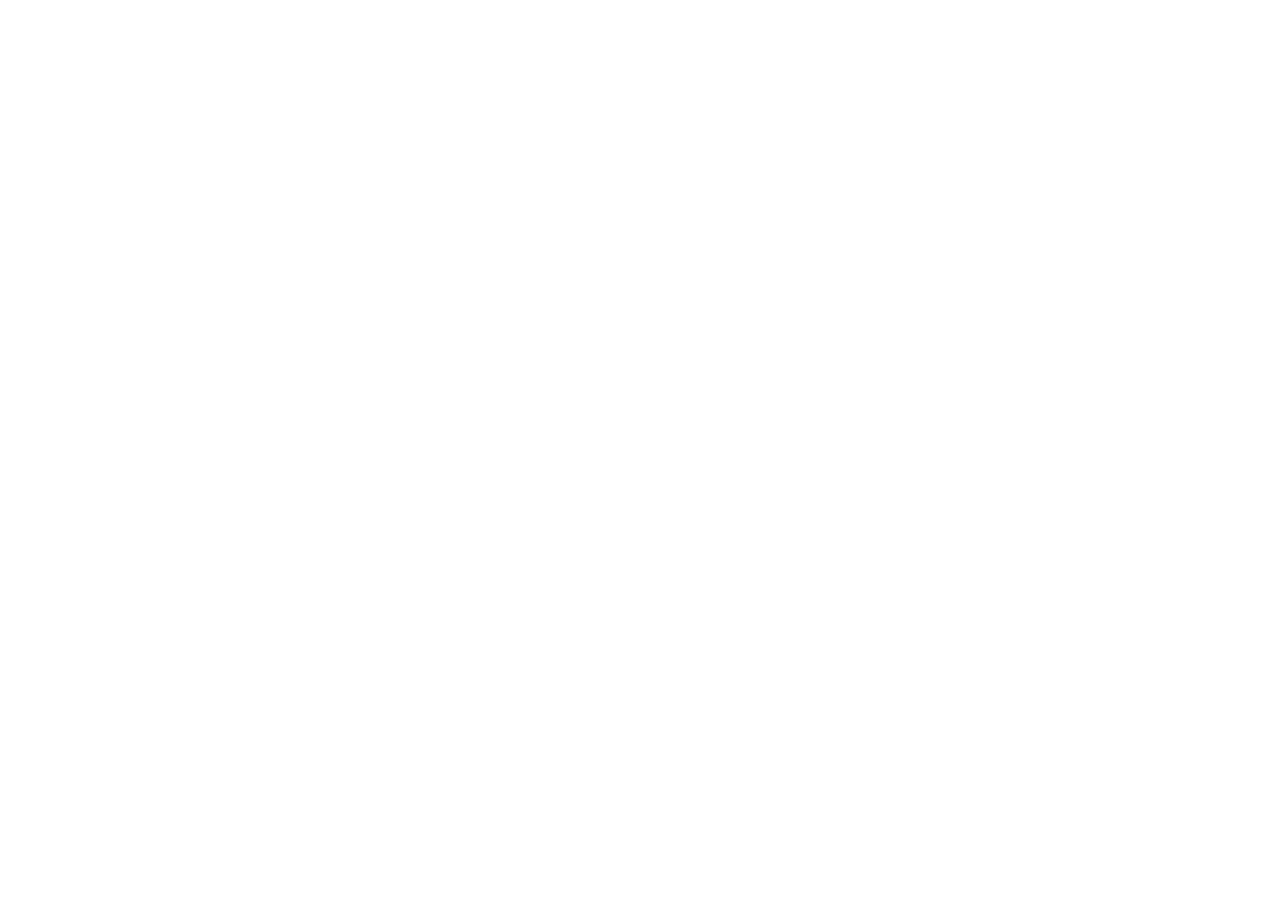
==== index.html @ 810a0ef7 "closed bracket in index.css" ====
<!DOCTYPE html>
<html lang="en">
<head>
    <meta charset="UTF-8">
    <meta name="viewport" content="width=device-width, initial-scale=1.0">
    <title>Austin Carrill's Portfolio</title>
</head>
<body>
    
</body>
</html>
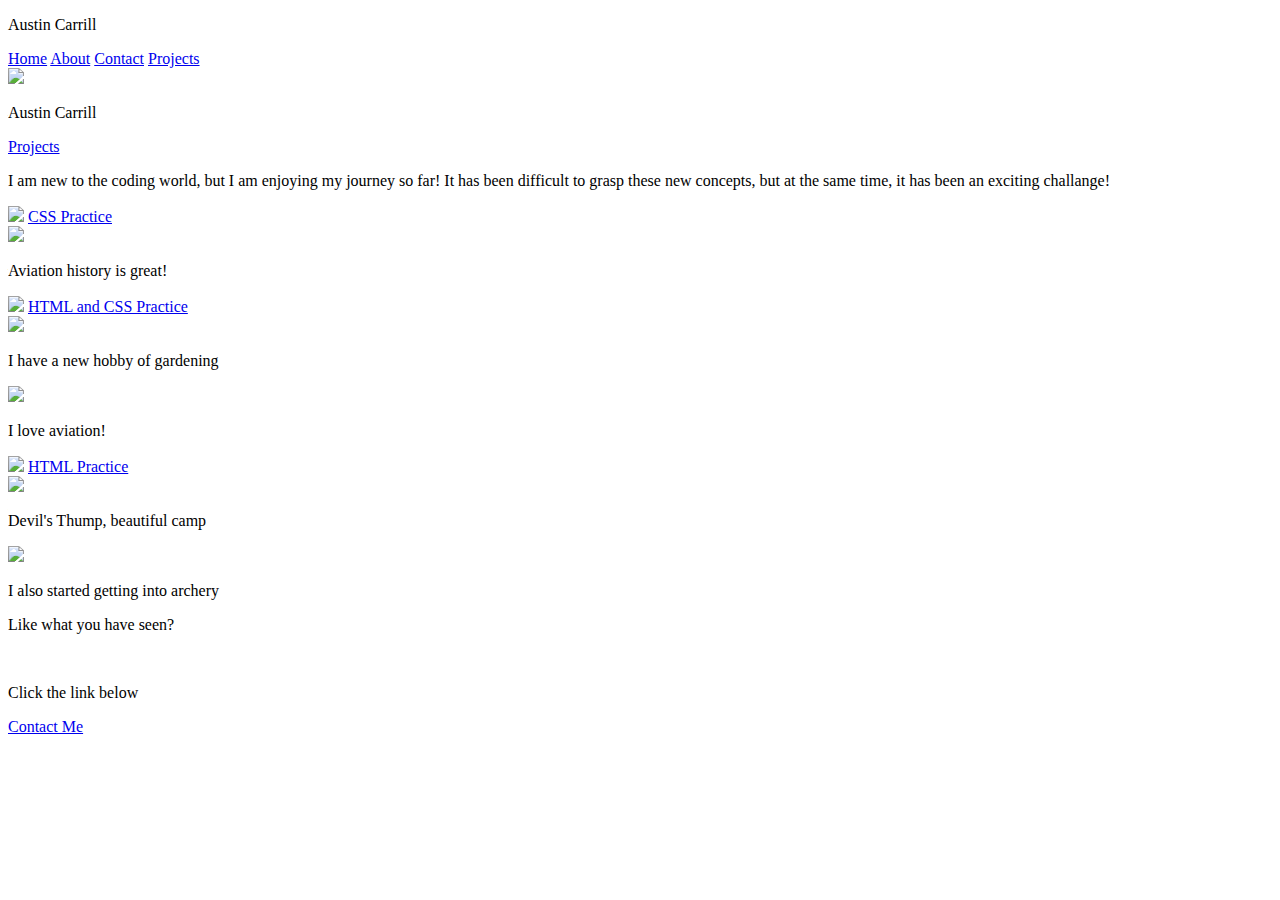
==== commit ab0226ec: "added HTML" ====
--- a/index.html
+++ b/index.html
@@ -6,6 +6,75 @@
     <title>Austin Carrill's Portfolio</title>
 </head>
 <body>
-    
+    <header>
+        <section id="header-box">
+          <div id="my-name">
+            <p>Austin Carrill</p>
+          </div>
+          <div id="nav-bar">
+            <nav>
+              <a id="home" href="index.html">Home</a>
+              <a id="about" href="about.html">About</a>
+              <a id="contact" href="contact.html">Contact</a>
+              <a id="projects" href="projects.html">Projects</a>
+            </nav>
+        </section>
+          </header>
+          <section id="content-area">
+            <div id="project-images1">
+              <img src="https://economyclassandbeyond.boardingarea.com/wp-content/uploads/2020/02/A330-800-MSN1888-first-flight-air-to-air-035-800x558.jpg"/>
+            </div>
+            <div id="project-images2">
+              <p id="name"> Austin Carrill </p>
+              <a id="project" href="projects.html">Projects</a>
+              <p id="info"> I am new to the coding world, but I am      enjoying my journey so far! It has been difficult to grasp these new concepts, but at the same time, it has been an exciting challange!</p>
+            </div>
+        </section>
+        
+        <section id="content-area2">
+            <div class="project-images">
+              <img id="UA" src="https://static01.nyt.com/images/2018/11/11/travel/11yosemite2/merlin_145320882_abb47a0c-1a15-402a-8d30-9dcb7073e46b-superJumbo.jpg?quality=90&auto=webp"/> 
+              <a href="https://codepen.io/acarrill42/pen/bGpvwQX">CSS Practice</a>
+            </div>
+            <div class="project-images">
+              <img id="PanAm"src="https://tonimarino.co.uk/wp-content/uploads/2020/02/Pan-Am-Logo-1.png"/>
+              <p>Aviation history is great!</p>
+            </div>
+            <div class="project-images">
+              <img id="HTML-CSS" src="https://miro.medium.com/max/792/1*lJ32Bl-lHWmNMUSiSq17gQ.png"/>
+              <a href="https://codepen.io/acarrill42/pen/LYNOoPo">HTML and CSS Practice</a>
+            </div>
+            <div class="project-images">
+              <img id="garden"src="https://hips.hearstapps.com/hmg-prod.s3.amazonaws.com/images/backyard-vegetable-garden-1525293686.jpg?resize=768:*"/>           
+                   <p>I have a new hobby of gardening</p>
+            </div>
+            <div class="project-images">
+              <img id="twa"src="https://www.yesterdaysairlines.com/uploads/4/2/5/5/42559615/twa707_orig.jpg"/>
+              <p>I love aviation!</p>
+            </div>
+            <div class="project-images">
+              <img id="bakery" src="https://www.bakingbusiness.com/ext/resources/2019/8/08192019/GlobalTrends.jpg?1566494557"/>
+              <a href="https://codepen.io/acarrill42/pen/ExKvEGL">HTML Practice</a>
+            </div>
+            <div class="project-images">
+              <img id="favcamp" src="https://www.nomadcolorado.com/wp-content/uploads/2018/02/Devils-Thumb-Lake-768x1024.jpg"/>
+              <p>Devil's Thump, beautiful camp</p>
+            </div>
+            <div class="project-images">
+              <img id="archery" src="https://www.rookieroad.com/img/archery/archery-equipment-list.png"/>
+              <p>I also started getting into archery</p>
+            </div>
+          </section>
+        <section id="footer-box">
+          <div id="footer-question">
+            <p>Like what you have seen?</p>
+            <br>
+            <p>Click the link below</p>
+          </div>
+          <div id="footer-nav">
+            <nav>
+              <a id="contact" href="contact.html"> Contact Me</a>
+              </div>
+          </section>
 </body>
 </html>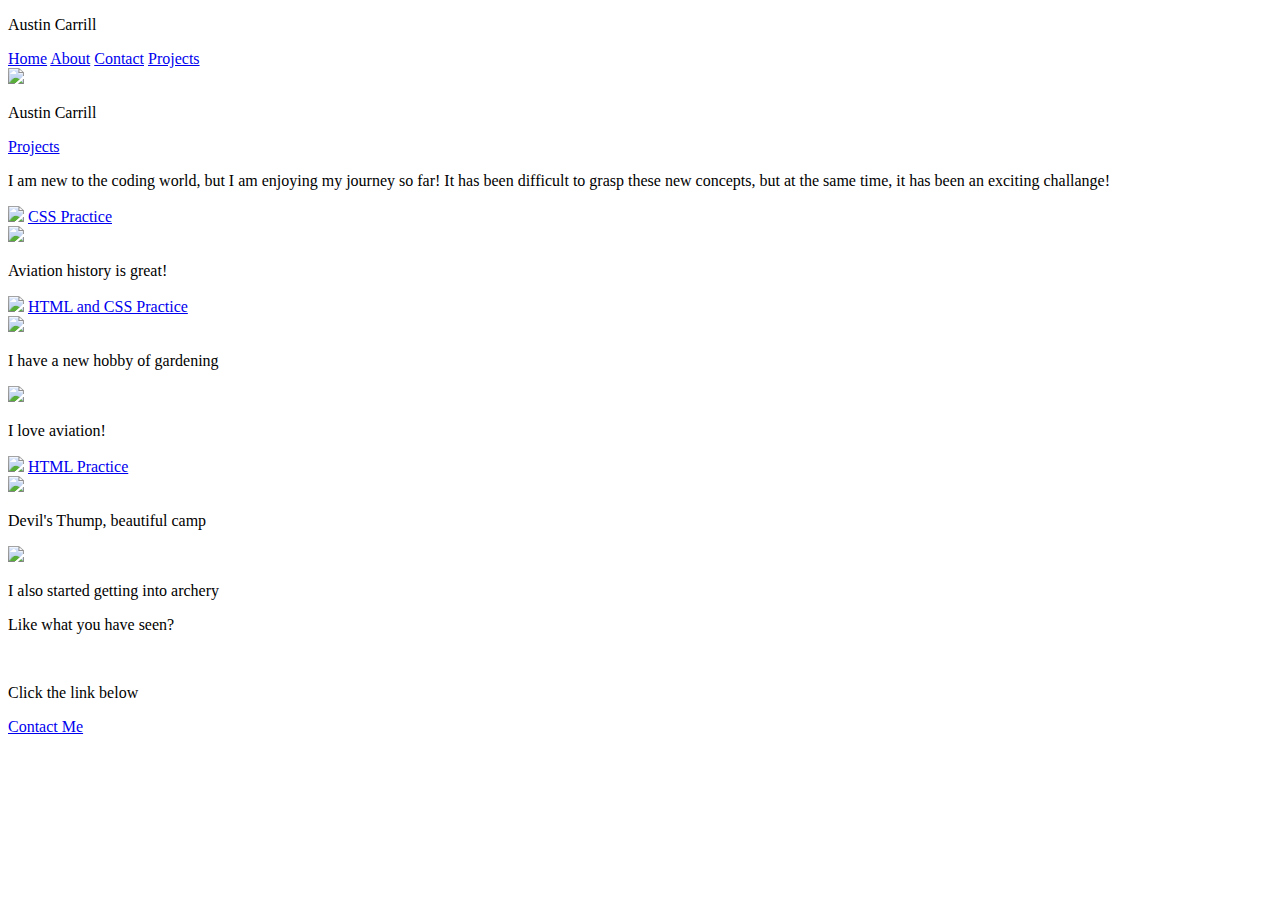
==== commit 36ca659b: "added link to .css" ====
--- a/index.html
+++ b/index.html
@@ -4,6 +4,7 @@
     <meta charset="UTF-8">
     <meta name="viewport" content="width=device-width, initial-scale=1.0">
     <title>Austin Carrill's Portfolio</title>
+    <link rel="stylesheet" href="index.css">
 </head>
 <body>
     <header>
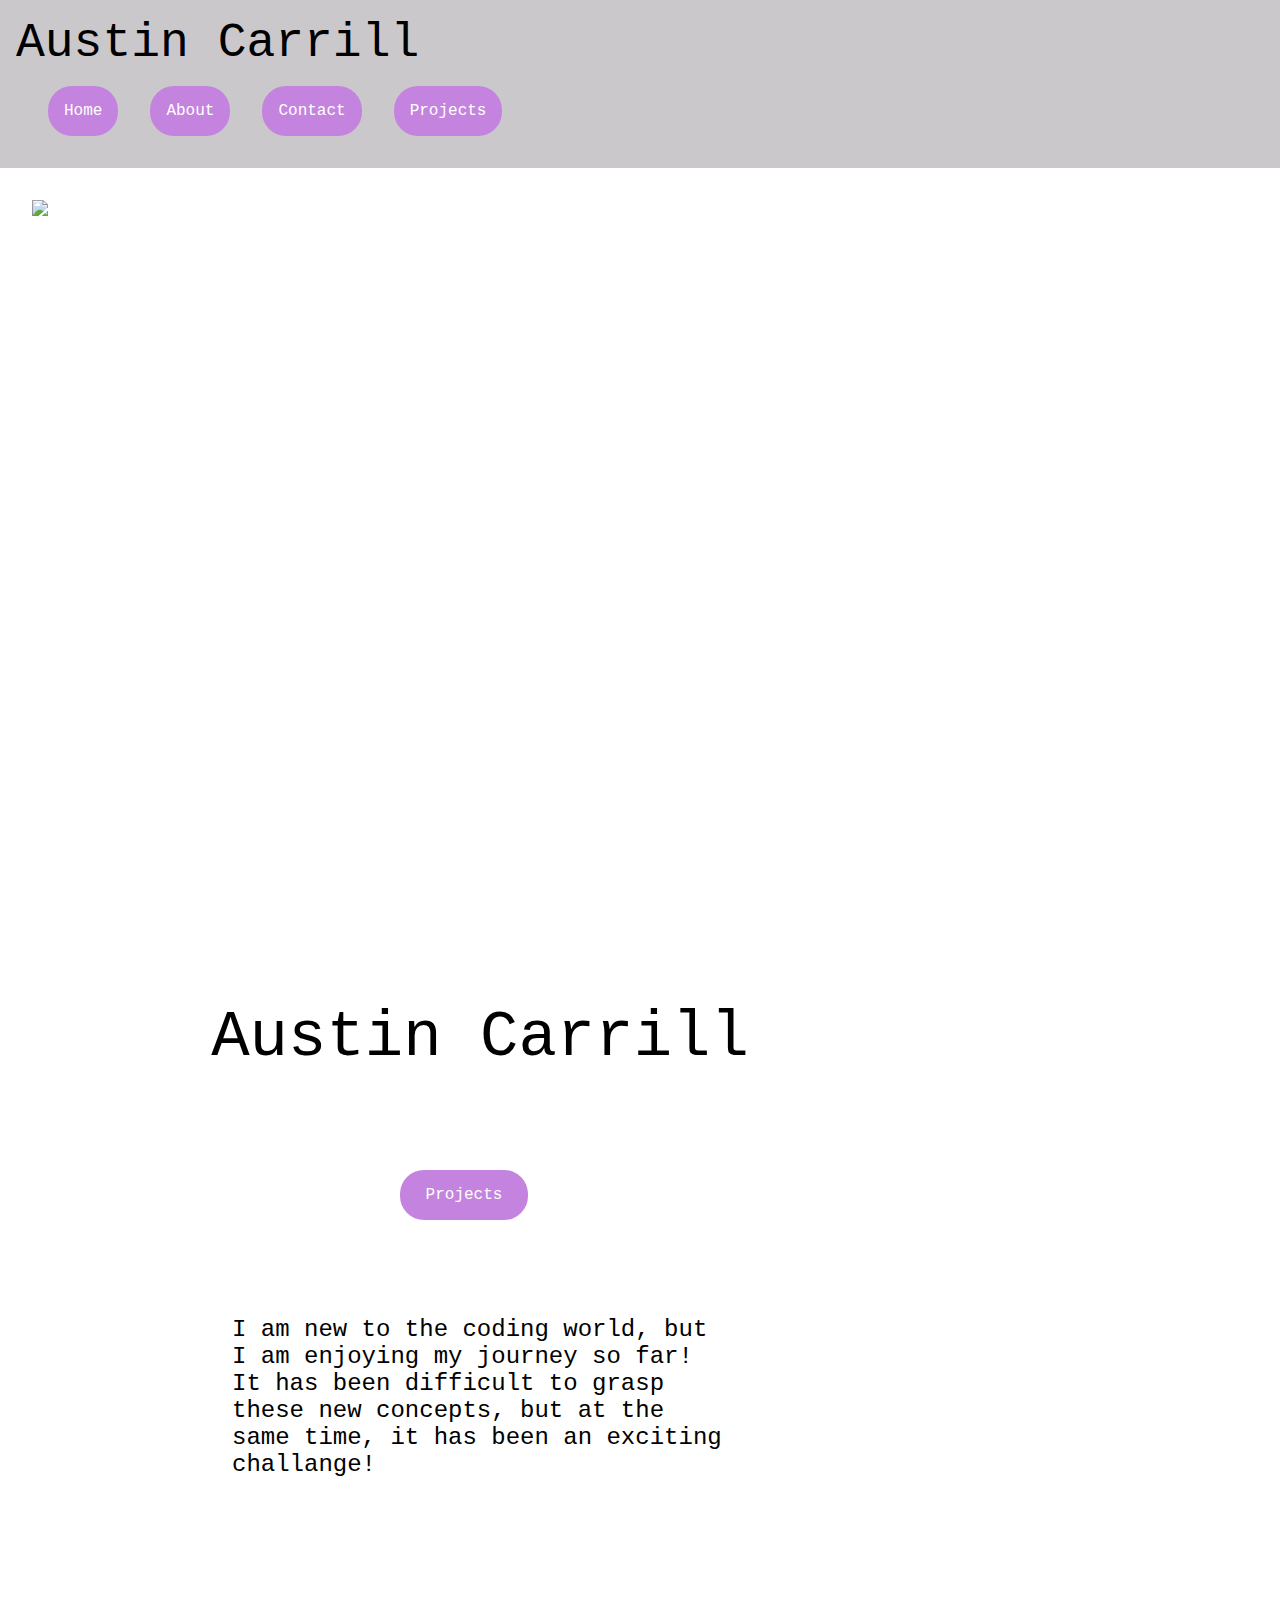
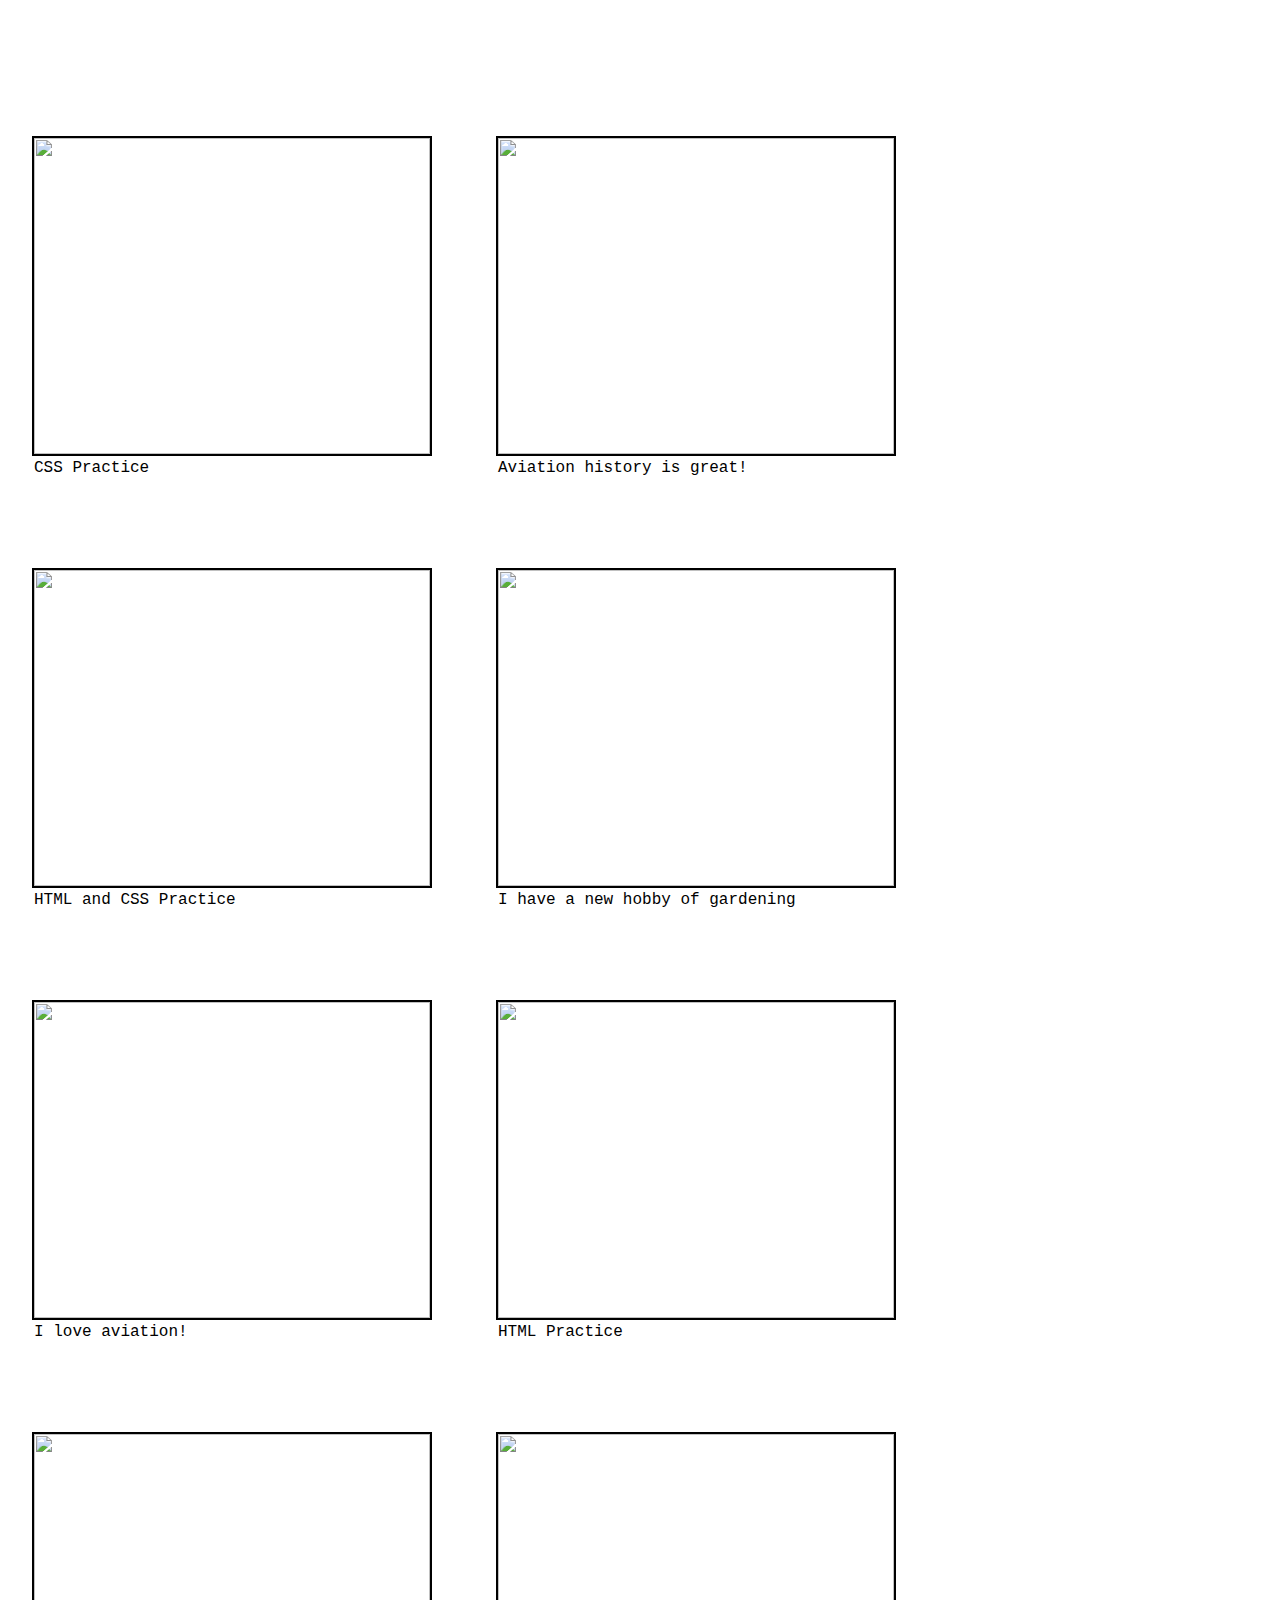
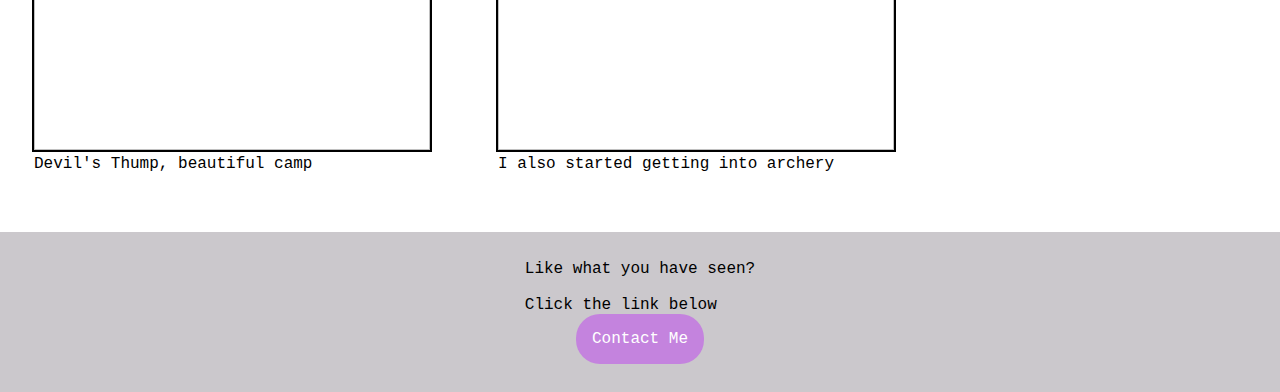
==== commit d80f5039: "added title names" ====
--- a/index.html
+++ b/index.html
@@ -4,7 +4,7 @@
     <meta charset="UTF-8">
     <meta name="viewport" content="width=device-width, initial-scale=1.0">
     <title>Austin Carrill's Portfolio</title>
-    <link rel="stylesheet" href="index.css">
+    <link rel="stylesheet" href="style/index.css">
 </head>
 <body>
     <header>
--- a/style/index.css
+++ b/style/index.css
@@ -0,0 +1,202 @@
+/* Add CSS styling here */
+html, body, div, span, applet, object, iframe,
+h1, h2, h3, h4, h5, h6, p, blockquote, pre,
+a, abbr, acronym, address, big, cite, code,
+del, dfn, em, img, ins, kbd, q, s, samp,
+small, strike, strong, sub, sup, tt, var,
+b, u, i, center,
+dl, dt, dd, ol, ul, li,
+fieldset, form, label, legend,
+table, caption, tbody, tfoot, thead, tr, th, td,
+article, aside, canvas, details, embed, 
+figure, figcaption, footer, header, hgroup, 
+menu, nav, output, ruby, section, summary,
+time, mark, audio, video {
+	margin: 0;
+	padding: 0;
+	border: 0;
+	font-size: 100%;
+	font: inherit;
+    vertical-align: baseline;
+}
+    /*------------------------------------------------------------------------------*/
+
+    html{
+        box-sizing:border-box;
+      }
+      *,*:before,*:after{
+        box-sizing:inherit;
+      }
+      body{
+        font-family:"Courier New", Courier, monospace;
+      }
+      
+      #header-box{
+        display: flex;
+        flex-direction: column;
+        padding: 1em;
+        background:#cbc8cc;
+      }
+      #my-name{
+        font-size: 3em;
+      }
+      
+      #nav-bar{
+        display:flex;
+        flex-wrap: wrap;
+        padding: 1em;
+      }
+      nav{
+        display:flex;
+      }
+      #home{
+        padding: 1em;
+        margin: 0 1em;
+        background-color: #c483de;
+        text-decoration: none;
+        color: white;
+        border-radius: 1.5em;
+      }
+      #home:hover{
+        background:white;
+        color:#c483de;
+      }
+      #about{
+        padding: 1em;
+        margin: 0 1em;
+        background-color: #c483de;
+        text-decoration: none;
+        color: white;
+        border-radius: 1.5em;
+      }
+      #about:hover{
+        background:white;
+        color:#c483de;
+      }
+      #contact{
+        padding: 1em;
+        margin: 0 1em;
+        background-color: #c483de;
+        text-decoration: none;
+        color: white;
+        border-radius: 1.5em;
+      }
+      #contact:hover{
+        background:white;
+        color:#c483de;
+      }
+      #projects{
+        padding: 1em;
+        margin: 0 1em;
+        background-color: #c483de;
+        text-decoration: none;
+        color: white;
+        border-radius: 1.5em;
+      }
+      #projects:hover{
+        background:white;
+        color:#c483de;
+      }
+      
+      #content-area{
+        display:flex;
+        flex-wrap: wrap;
+      }
+      #content-area2{
+        display:flex;
+        flex-wrap: wrap;
+      }
+      #project-images1{
+        display:flex;
+        margin: 2em;
+        width: 40em;
+        height: 40em;
+      }
+      #project-images2{
+        display:flex;
+        justify-content: center;
+        flex-direction: column;
+        margin: 11em 10em;
+        width: 40em;
+        height: 30em;
+      }
+      #project-images2 #name{
+        font-size: 4em;
+        text-align: center;
+      }
+      #project-images2 #project{
+        width: 20%;
+        padding: 1em;
+        margin-top: 6em;
+        margin-left: 15em;
+        background-color: #c483de;
+        text-decoration: none;
+        text-align:center;
+        color: white;
+        border-radius: 1.5em;
+      }
+      #project-images2 #project:hover{
+        background:white;
+        color:#c483de;
+        border: 1px solid grey;
+      }
+      #project-images2 #info{
+        margin: 4em 3em;
+        font-size: 1.5em;
+        text-align: left;
+      }
+      .project-images{
+        border: 2px black solid;
+        width: 25em;
+        height: 20em;
+        margin: 2em;
+        margin-bottom: 5em;
+      }
+      #content-area2 .project-images a{
+        text-decoration: none;
+        color: black;
+      }
+      
+      #content-area2 .project-images #UA{
+        width: 100%;
+        height: 100%;
+      }
+      #content-area2 .project-images #bakery{
+        width: 100%;
+        height: 100%;
+      }
+      #content-area2 .project-images #HTML-CSS{
+        width: 100%;
+        height: 100%;
+      }
+      #content-area2 .project-images #twa{
+        width: 100%;
+        height: 100%;
+      }
+      #content-area2 .project-images #PanAm{
+        width: 100%;
+        height: 100%;
+      }
+      #content-area2 .project-images #favcamp{
+        width: 100%;
+        height: 100%;
+      }
+      #content-area2 .project-images #garden{
+        width: 100%;
+        height: 100%;
+      }
+      #content-area2 .project-images #archery{
+        width: 100%;
+        height: 100%;
+      }
+      
+      #footer-box{
+        display: flex;
+        flex-direction: column;
+        flex-wrap: wrap;
+        justify-content: center;
+        align-items: center;
+        padding: 1em;
+        background:#cbc8cc;
+        height: 10em;
+      }
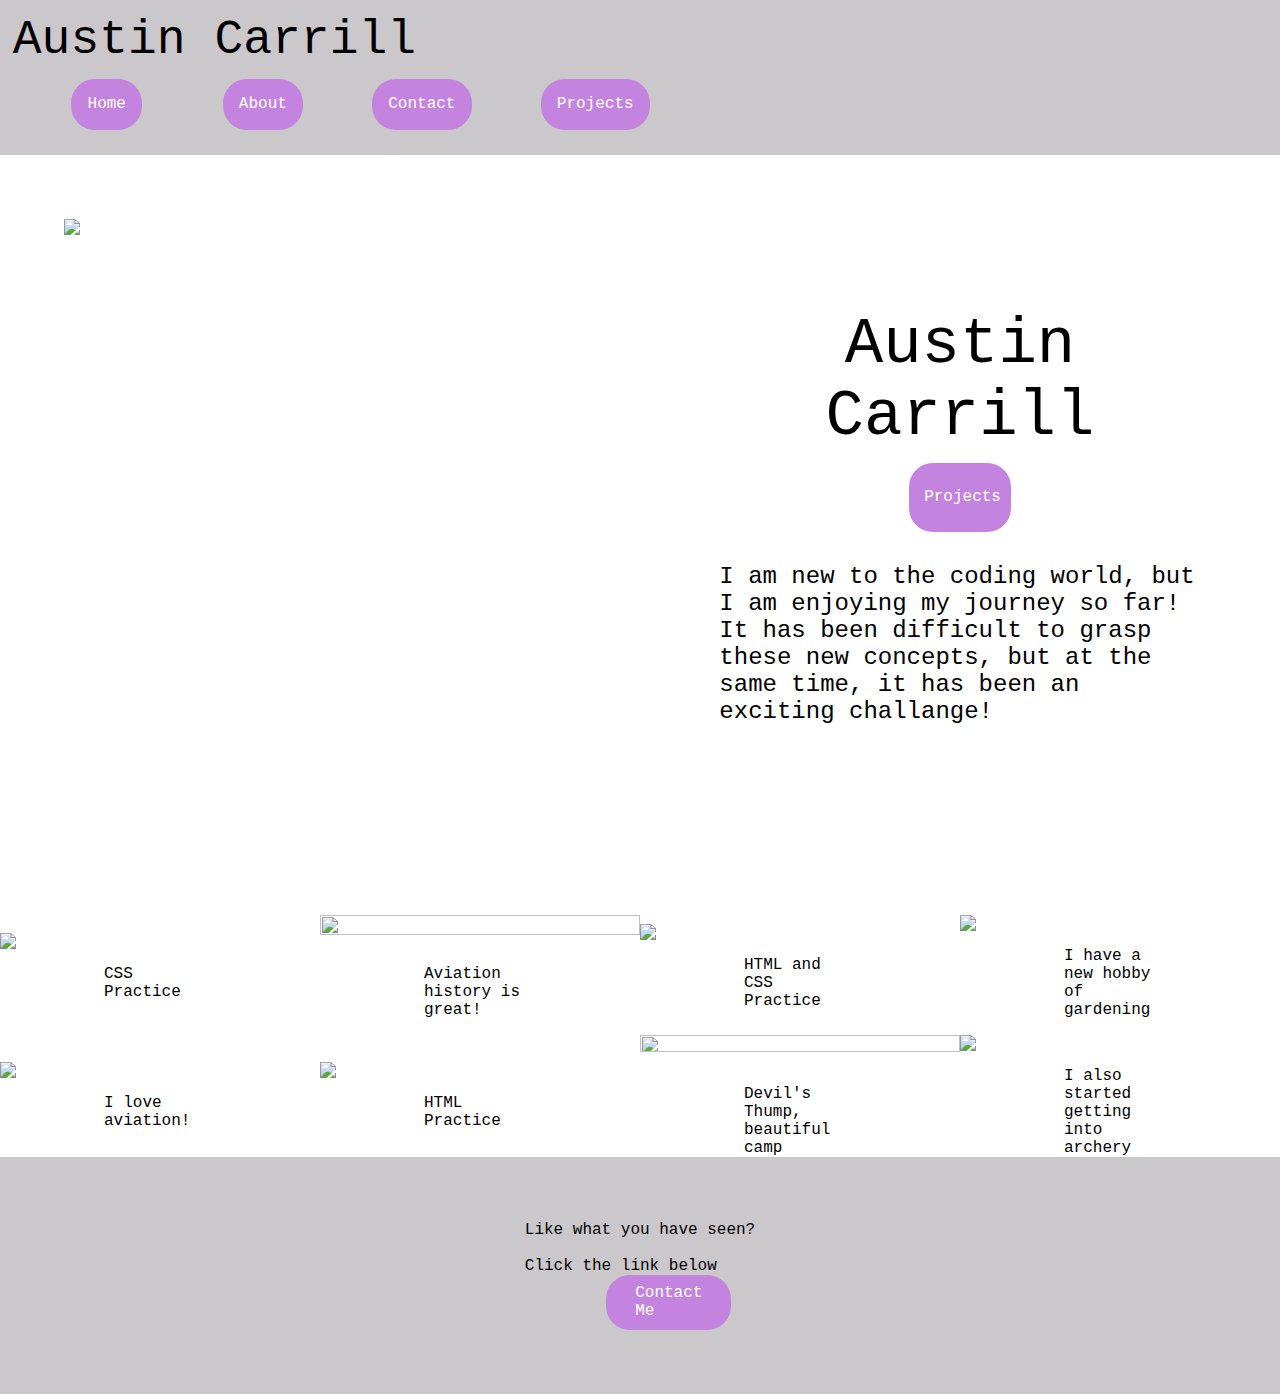
==== commit 32746711: "finished 800px" ====
--- a/index.html
+++ b/index.html
@@ -7,7 +7,6 @@
     <link rel="stylesheet" href="style/index.css">
 </head>
 <body>
-    <header>
         <section id="header-box">
           <div id="my-name">
             <p>Austin Carrill</p>
@@ -23,7 +22,7 @@
           </header>
           <section id="content-area">
             <div id="project-images1">
-              <img src="https://economyclassandbeyond.boardingarea.com/wp-content/uploads/2020/02/A330-800-MSN1888-first-flight-air-to-air-035-800x558.jpg"/>
+              <img id="img" src="https://economyclassandbeyond.boardingarea.com/wp-content/uploads/2020/02/A330-800-MSN1888-first-flight-air-to-air-035-800x558.jpg"/>
             </div>
             <div id="project-images2">
               <p id="name"> Austin Carrill </p>
@@ -75,7 +74,8 @@
           <div id="footer-nav">
             <nav>
               <a id="contact" href="contact.html"> Contact Me</a>
-              </div>
-          </section>
+            </nav>
+          </div>
+        </section>
 </body>
 </html>--- a/style/index.css
+++ b/style/index.css
@@ -34,7 +34,7 @@
       #header-box{
         display: flex;
         flex-direction: column;
-        padding: 1em;
+        padding: 1%;
         background:#cbc8cc;
       }
       #my-name{
@@ -44,14 +44,14 @@
       #nav-bar{
         display:flex;
         flex-wrap: wrap;
-        padding: 1em;
+        padding: 1%;
       }
       nav{
         display:flex;
       }
       #home{
-        padding: 1em;
-        margin: 0 1em;
+        padding: 7%;
+        margin: 0 20%;
         background-color: #c483de;
         text-decoration: none;
         color: white;
@@ -62,8 +62,8 @@
         color:#c483de;
       }
       #about{
-        padding: 1em;
-        margin: 0 1em;
+        padding: 7%;
+        margin: 0 15%;
         background-color: #c483de;
         text-decoration: none;
         color: white;
@@ -74,8 +74,8 @@
         color:#c483de;
       }
       #contact{
-        padding: 1em;
-        margin: 0 1em;
+        padding: 7%;
+        margin: 0 15%;
         background-color: #c483de;
         text-decoration: none;
         color: white;
@@ -86,8 +86,8 @@
         color:#c483de;
       }
       #projects{
-        padding: 1em;
-        margin: 0 1em;
+        padding: 7%;
+        margin: 0 15%;
         background-color: #c483de;
         text-decoration: none;
         color: white;
@@ -100,25 +100,25 @@
       
       #content-area{
         display:flex;
+        flex-wrap: nowrap;
+      }
+      #content-area2{
+        display:flex;
         flex-wrap: wrap;
       }
-      #content-area2{
-        display:flex;
-        flex-wrap: wrap;
-      }
       #project-images1{
         display:flex;
-        margin: 2em;
-        width: 40em;
-        height: 40em;
+        margin: 5%;
+        width: 40%;
+        height: 40%;
       }
       #project-images2{
         display:flex;
         justify-content: center;
         flex-direction: column;
-        margin: 11em 10em;
-        width: 40em;
-        height: 30em;
+        margin: 12% 5%;
+        width: 40%;
+        height: 30%;
       }
       #project-images2 #name{
         font-size: 4em;
@@ -126,9 +126,8 @@
       }
       #project-images2 #project{
         width: 20%;
-        padding: 1em;
-        margin-top: 6em;
-        margin-left: 15em;
+        padding: 5% 3%;
+        margin: 2% 40%;
         background-color: #c483de;
         text-decoration: none;
         text-align:center;
@@ -141,16 +140,19 @@
         border: 1px solid grey;
       }
       #project-images2 #info{
-        margin: 4em 3em;
+        margin: 4% 3%;
         font-size: 1.5em;
         text-align: left;
       }
       .project-images{
-        border: 2px black solid;
-        width: 25em;
-        height: 20em;
-        margin: 2em;
-        margin-bottom: 5em;
+        width: 44%;
+      }
+      #content-area2 .project-images{
+        display: flex;
+        justify-content: center;
+        align-items: center;
+        flex-direction: column;
+        width: 25%;
       }
       #content-area2 .project-images a{
         text-decoration: none;
@@ -159,35 +161,47 @@
       
       #content-area2 .project-images #UA{
         width: 100%;
-        height: 100%;
+        margin: 5%;
       }
       #content-area2 .project-images #bakery{
         width: 100%;
-        height: 100%;
+        margin: 5%;
       }
       #content-area2 .project-images #HTML-CSS{
         width: 100%;
-        height: 100%;
+        margin: 5%;
       }
       #content-area2 .project-images #twa{
         width: 100%;
-        height: 100%;
+        margin: 5%;
       }
       #content-area2 .project-images #PanAm{
         width: 100%;
-        height: 100%;
+        height: 60%;
+        margin: 5%;
       }
       #content-area2 .project-images #favcamp{
         width: 100%;
-        height: 100%;
+        height: 50%;
+        margin: 5%;
       }
       #content-area2 .project-images #garden{
         width: 100%;
-        height: 100%;
+        margin: 5%;
       }
       #content-area2 .project-images #archery{
         width: 100%;
-        height: 100%;
+        margin: 5%;
+      }
+      #content-area2 p{
+        width:35%;
+        display:flex;
+        justify-content: left;
+      }
+      #content-area2 a{
+        width:35%;
+        display:flex;
+        justify-content: left;
       }
       
       #footer-box{
@@ -196,7 +210,61 @@
         flex-wrap: wrap;
         justify-content: center;
         align-items: center;
-        padding: 1em;
+        padding: 5%;
         background:#cbc8cc;
-        height: 10em;
-      }
+      }
+      #footer-nav #contact{
+        padding: 10% 30%;
+      }
+      @media screen and (max-width: 800px){
+        body{
+          display: flex;
+          flex-direction: column;
+          justify-content: center;
+          align-items: center;
+          width:100%;
+        }
+        #header-box{
+          display:flex;
+          flex-direction: column;
+          width:100%;
+        }
+        nav a{
+          width:100%;
+        }
+        #content-area{
+          display:flex;
+          justify-content: center;
+          align-items: center;
+          flex-direction: column;
+          width:100%;
+        }
+        #content-area #project{
+          font-size: .6rem;
+        }
+        #img{
+          width: 110%;
+        }
+        #project-images2{
+          display:flex;
+          justify-content: center;
+          width: 90%;
+        }
+        #content-area2{
+          display:flex;
+          justify-content: center;
+          width: 100%
+        }
+        .project-images{
+          display: flex;
+          width: 30%;
+          margin: 5%;
+          padding: 2%;
+        }
+        #footer-box{
+          display: flex;
+          justify-content: center;
+          align-items: center;
+          width: 100%;
+        }
+      }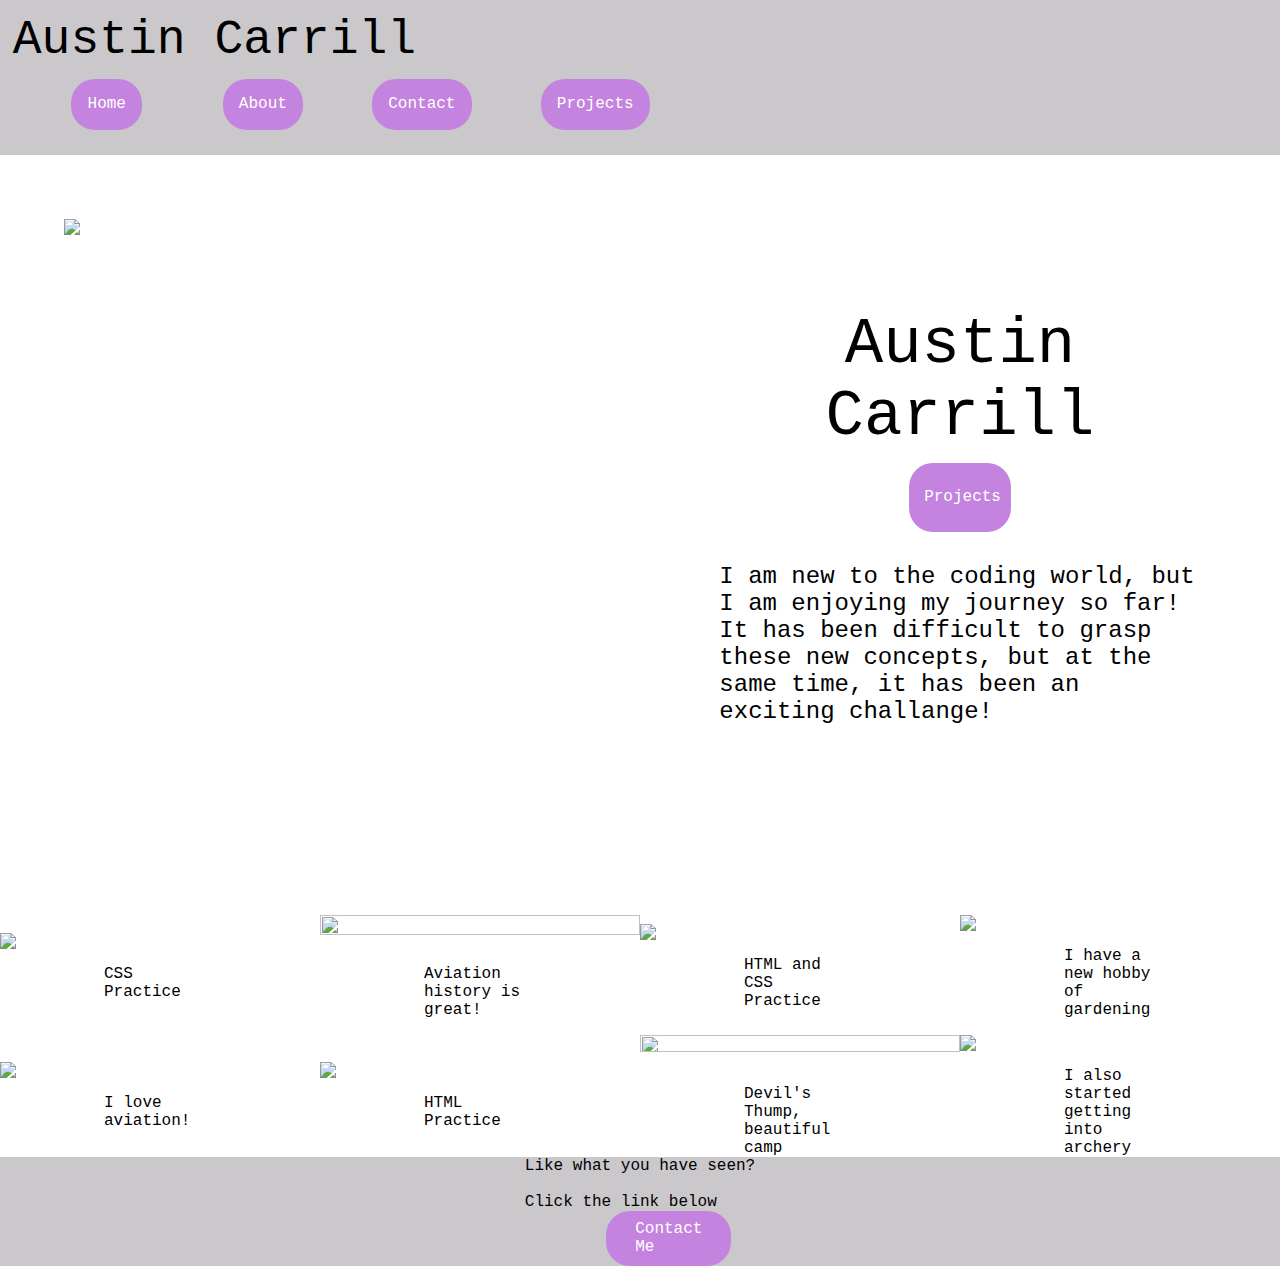
==== commit e18f401e: "Merge pull request #1 from ACarrill42/Austin-Carrill" ====
--- a/index.html
+++ b/index.html
@@ -7,6 +7,7 @@
     <link rel="stylesheet" href="style/index.css">
 </head>
 <body>
+    <header>
         <section id="header-box">
           <div id="my-name">
             <p>Austin Carrill</p>
@@ -22,7 +23,7 @@
           </header>
           <section id="content-area">
             <div id="project-images1">
-              <img id="img" src="https://economyclassandbeyond.boardingarea.com/wp-content/uploads/2020/02/A330-800-MSN1888-first-flight-air-to-air-035-800x558.jpg"/>
+              <img src="https://economyclassandbeyond.boardingarea.com/wp-content/uploads/2020/02/A330-800-MSN1888-first-flight-air-to-air-035-800x558.jpg"/>
             </div>
             <div id="project-images2">
               <p id="name"> Austin Carrill </p>
@@ -74,8 +75,7 @@
           <div id="footer-nav">
             <nav>
               <a id="contact" href="contact.html"> Contact Me</a>
-            </nav>
-          </div>
-        </section>
+              </div>
+          </section>
 </body>
 </html>--- a/style/index.css
+++ b/style/index.css
@@ -210,7 +210,7 @@
         flex-wrap: wrap;
         justify-content: center;
         align-items: center;
-        padding: 5%;
+        padding: 1;
         background:#cbc8cc;
       }
       #footer-nav #contact{
@@ -267,4 +267,63 @@
           align-items: center;
           width: 100%;
         }
-      }+      }
+      @media screen and (max-width: 500px){
+        body{
+          display: flex;
+          flex-direction: column;
+          justify-content: center;
+          align-items: center;
+        }
+        #header-box{
+          display:flex;
+          flex-direction: column;
+          width:110%;
+          margin-left: 10%;
+        }
+        #nav-bar{
+          width: 100%;
+        }
+        #nav-bar nav{
+          width: 20%;
+        }
+       
+        #content-area{
+          display:flex;
+          justify-content: center;
+          align-items: center;
+          flex-direction: column;
+          width:100%;
+        }
+        #content-area #project{
+          font-size: .6rem;
+        }
+        #img{
+          width: 110%;
+        }
+        #project-images2{
+          display:flex;
+          justify-content: center;
+          width: 90%;
+        }
+        #content-area2{
+          display:flex;
+          justify-content: center;
+          width: 100%
+        }
+        .project-images{
+          display: flex;
+          width: 30%;
+          margin: 5%;
+          padding: 2%;
+        }
+        #footer-box{
+          display: flex;
+          justify-content: center;
+          align-items: center;
+          width: 120%;
+        }
+        #footer-box nav{
+          font-size: .75rem;
+        }
+      } 